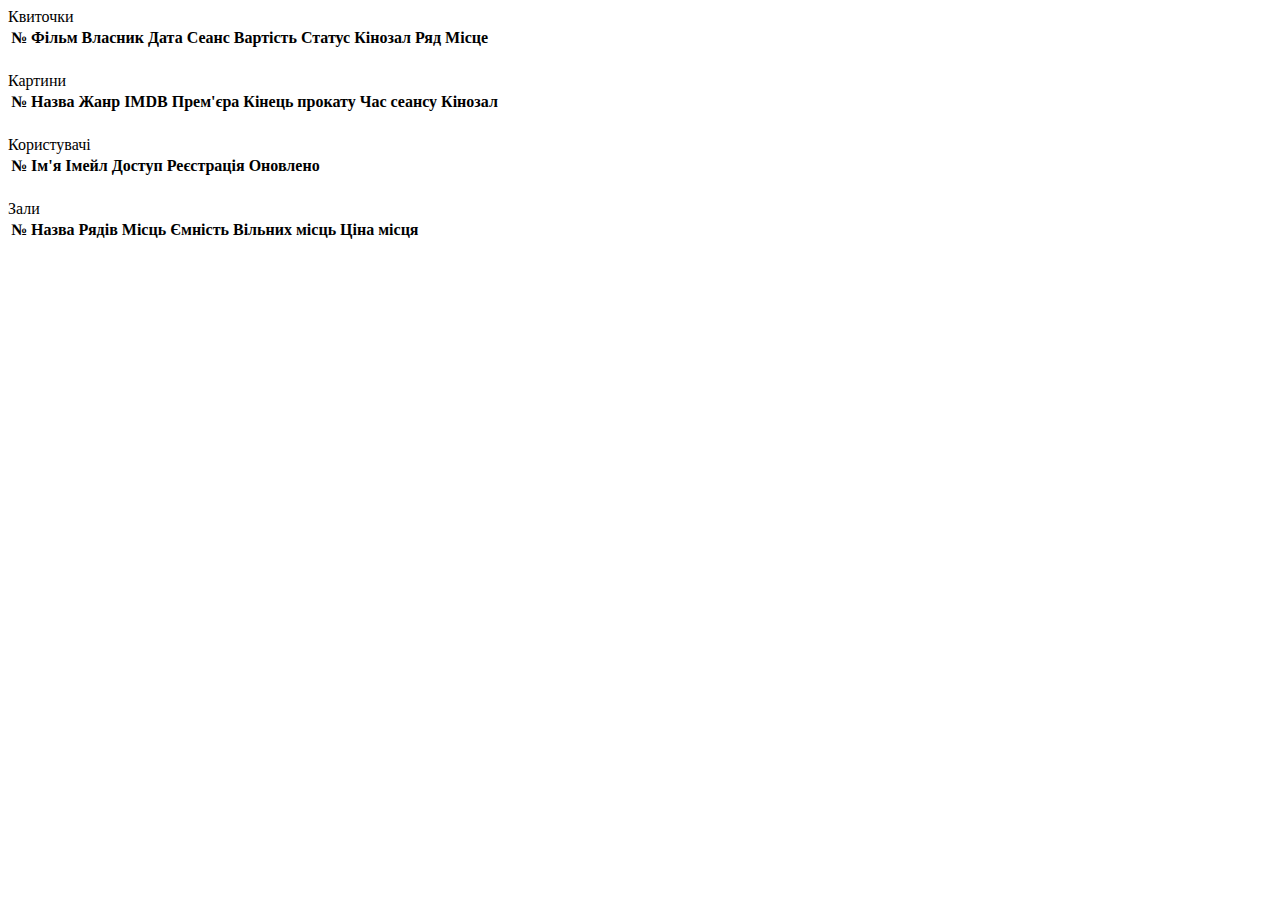
==== src/main/resources/templates/admin.html @ 569bda5f "refactored into admin page showing off relevant data" ====
<!DOCTYPE html>
<html lang="en" xmlns:th="http://www.thymeleaf.org" xmlns="http://www.w3.org/1999/html">
<head>
    <meta charset="UTF-8" content="application/json">
    <meta name="viewport"
          content="width=device-width, user-scalable=yes, initial-scale=1.0, maximum-scale=1.0, minimum-scale=1.0">
    <link rel="icon" href="/img/favicon.ico" type="image/x-icon">
    <link rel="preconnect" href="https://fonts.googleapis.com">
    <link rel="preconnect" href="https://fonts.gstatic.com" crossorigin>
    <link href="https://fonts.googleapis.com/css2?family=Arsenal:ital,wght@0,400;0,700;1,400;1,700&display=swap"
          rel="stylesheet">
    <link rel="stylesheet" th:href="@{/css/style.css}">


    <title>Theater2025 ::: Квиточки</title>
</head>
<body>
<div class="wrapper">
    <header>
    </header>

    <!--TICKETS LISTING SECTION-->

        <div class="tickets_header">Квиточки</div>
        <table class="tickets_table" th:unless="${ticketList.isEmpty}">

            <thead>
            <tr class="tickets_table_legend">
                <th>№</th>
                <th>Фільм</th>
                <th>Власник</th>
                <th>Дата</th>
                <th>Сеанс</th>
                <th>Вартість</th>
                <th>Статус</th>
                <th>Кінозал</th>
                <th>Ряд</th>
                <th>Місце</th>
            </tr>
            </thead>
            <tbody>
            <tr th:each="ticket : ${ticketList}">
                <td class="ticket_unit" th:text="${ticket.id}"></td>
                <td class="ticket_unit" th:text="${ticket.movie.name}"></td>
                <td class="ticket_unit" th:text="${ticket.user.name}"></td>
                <td class="ticket_unit" th:text="${ticket.scheduledOn}"></td>
                <td class="ticket_unit" th:text="${ticket.movie.schedule.timeSlot}"></td>
                <td class="ticket_unit" th:text="'₴'+${ticket.value}"></td>
                <td class="ticket_unit" th:text="${ticket.ticketStatus.str}"></td>
                <td class="ticket_unit" th:text="${ticket.hall.name}"></td>
                <td class="ticket_unit" th:text="${ticket.roww}"></td>
                <td class="ticket_unit" th:text="${ticket.seat}"></td>

                <!-- <td class="buttons_ticket_unit">
                    <form action="#" th:action="@{'/tickets/'+${ticket.id}}" th:method="delete">
                        <button type="submit" class="delete_ico_ticketlist">
                            <img th:src="@{/img/delete-button.png}" th:title="Видалити"/>
                        </button>
                    </form>
                </td>
                <td class="buttons_ticket_unit">
                    <a href="edit.html" th:href="@{'/edit/'+${ticket.id}+'/ticket'}">
                        <img class="edit_ico_ticketlist_in_tickets"
                             th:src="@{/img/edit-button.png}" th:title="Редагувати"/>
                    </a>
                </td>
                -->
            </tr>

            </tbody>
        </table>

    <br>

    <!--MOVIES LISTING SECTION-->

    <div class="movies_header">Картини</div>
    <table class="movies_table" th:unless="${movieList.isEmpty}">

        <thead>
        <tr class="movies_table_legend">
            <th>№</th>
            <th>Назва</th>
            <th>Жанр</th>
            <th>IMDB</th>
            <th>Прем'єра</th>
            <th>Кінець прокату</th>
            <th>Час сеансу</th>
            <th>Кінозал</th>
        </tr>
        </thead>
        <tbody>
        <tr th:each="movie : ${movieList}">
            <td class="movie_unit" th:text="${movie.id}"></td>
            <td class="movie_unit" th:text="${movie.name}"></td>
            <td class="movie_unit" th:text="${movie.genre.str}"></td>
            <td class="movie_unit" th:text="${movie.imdbIndex}"></td>
            <td class="movie_unit" th:text="${movie.premiereStart}"></td>
            <td class="movie_unit" th:text="${movie.showEnd}"></td>
            <td class="movie_unit" th:text="${movie.schedule.timeSlot}"></td>
            <td class="movie_unit" th:text="${movie.hall.name}"></td>

            <!-- <td class="buttons_ticket_unit">
                <form action="#" th:action="@{'/tickets/'+${ticket.id}}" th:method="delete">
                    <button type="submit" class="delete_ico_ticketlist">
                        <img th:src="@{/img/delete-button.png}" th:title="Видалити"/>
                    </button>
                </form>
            </td>
            <td class="buttons_ticket_unit">
                <a href="edit.html" th:href="@{'/edit/'+${ticket.id}+'/ticket'}">
                    <img class="edit_ico_ticketlist_in_tickets"
                         th:src="@{/img/edit-button.png}" th:title="Редагувати"/>
                </a>
            </td>
            -->
        </tr>

        </tbody>
    </table>


    <br>


    <!--USERS LISTING SECTION-->

    <div class="users_header">Користувачі</div>
    <table class="users_table" th:unless="${movieList.isEmpty}">

        <thead>
        <tr class="users_table_legend">
            <th>№</th>
            <th>Ім'я</th>
            <th>Імейл</th>
            <th>Доступ</th>
            <th>Реєстрація</th>
            <th>Оновлено</th>
        </tr>
        </thead>
        <tbody>
        <tr th:each="user : ${userList}">
            <td class="user_unit" th:text="${user.id}"></td>
            <td class="user_unit" th:text="${user.name}"></td>
            <td class="user_unit" th:text="${user.email}"></td>
            <td class="user_unit" th:text="${user.accessLevel.str}"></td>
            <td class="user_unit" th:text="${user.registerDate}"></td>
            <td class="user_unit" th:if = "${user.updateDate != 'NULL'}" th:text="${user.updateDate}"></td>

            <!-- <td class="buttons_ticket_unit">
                <form action="#" th:action="@{'/tickets/'+${ticket.id}}" th:method="delete">
                    <button type="submit" class="delete_ico_ticketlist">
                        <img th:src="@{/img/delete-button.png}" th:title="Видалити"/>
                    </button>
                </form>
            </td>
            <td class="buttons_ticket_unit">
                <a href="edit.html" th:href="@{'/edit/'+${ticket.id}+'/ticket'}">
                    <img class="edit_ico_ticketlist_in_tickets"
                         th:src="@{/img/edit-button.png}" th:title="Редагувати"/>
                </a>
            </td>
            -->
        </tr>

        </tbody>
    </table>

    <br>

    <!--HALLS LISTING SECTION-->

    <div class="users_header">Зали</div>
    <table class="users_table" th:unless="${hallList.isEmpty}">

        <thead>
        <tr class="users_table_legend">
            <th>№</th>
            <th>Назва</th>
            <th>Рядів</th>
            <th>Місць</th>
            <th>Ємність</th>
            <th>Вільних місць</th>
            <th>Ціна місця</th>
        </tr>
        </thead>
        <tbody>
        <tr th:each="hall : ${hallList}">
            <td class="user_unit" th:text="${hall.id}"></td>
            <td class="user_unit" th:text="${hall.name}"></td>
            <td class="user_unit" th:text="${hall.rowz}"></td>
            <td class="user_unit" th:text="${hall.seats}"></td>
            <td class="user_unit" th:text="${hall.seats * hall.rowz}"></td>
            <td class="user_unit" th:text="${hall.seats * hall.rowz - hall.getTicketListSize()}"></td>
            <td class="user_unit" th:text="${hall.seatPrice}"></td>

            <!-- <td class="buttons_ticket_unit">
                <form action="#" th:action="@{'/tickets/'+${ticket.id}}" th:method="delete">
                    <button type="submit" class="delete_ico_ticketlist">
                        <img th:src="@{/img/delete-button.png}" th:title="Видалити"/>
                    </button>
                </form>
            </td>
            <td class="buttons_ticket_unit">
                <a href="edit.html" th:href="@{'/edit/'+${ticket.id}+'/ticket'}">
                    <img class="edit_ico_ticketlist_in_tickets"
                         th:src="@{/img/edit-button.png}" th:title="Редагувати"/>
                </a>
            </td>
            -->
        </tr>

        </tbody>
    </table>


</div>
</body>
</html>
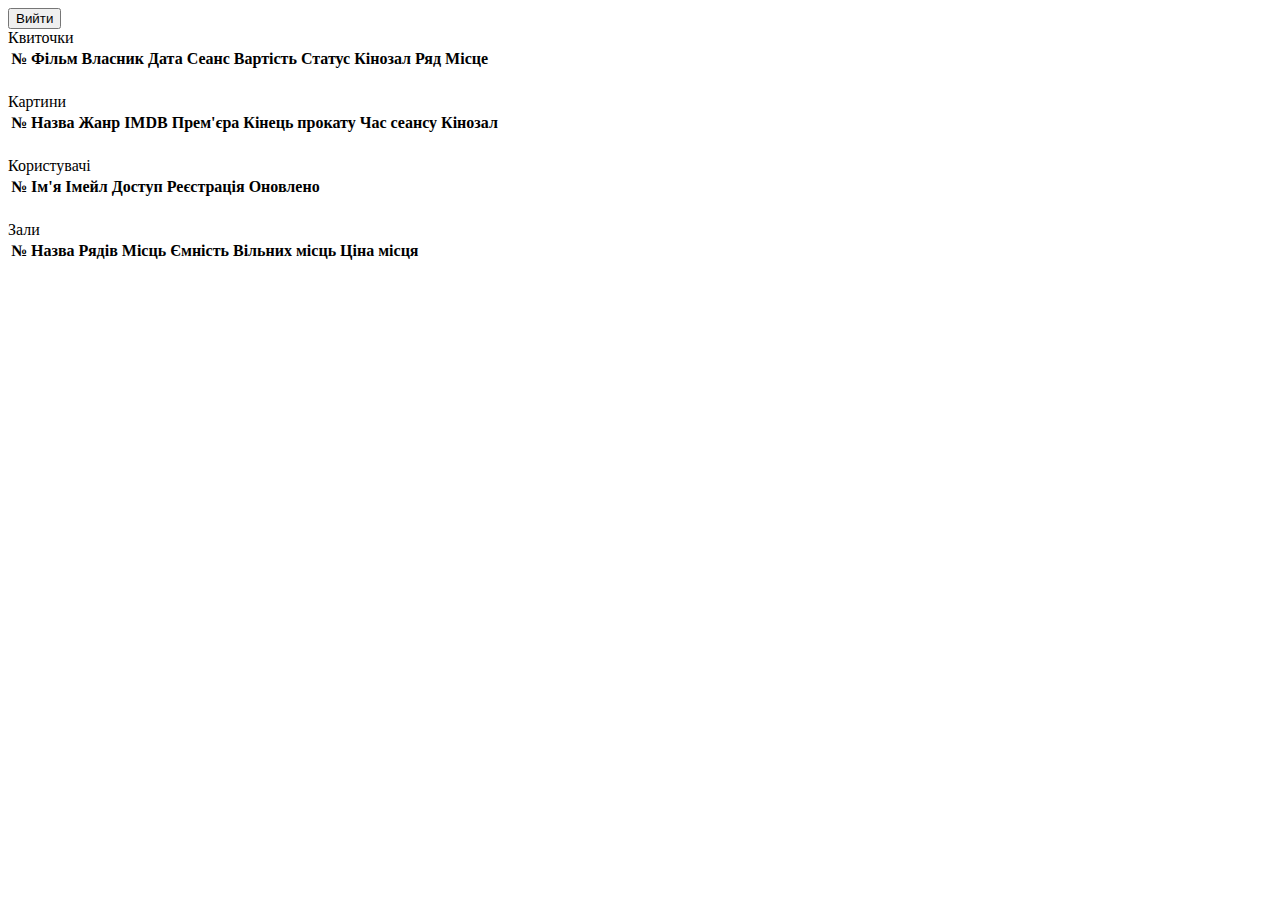
==== commit c539bdb7: "log4j2, logout button" ====
--- a/src/main/resources/templates/admin.html
+++ b/src/main/resources/templates/admin.html
@@ -12,10 +12,15 @@
     <link rel="stylesheet" th:href="@{/css/style.css}">
 
 
-    <title>Theater2025 ::: Квиточки</title>
+    <title>Theater2025 ::: Адмін</title>
 </head>
 <body>
 <div class="wrapper">
+    <div class = "email" th:text = "${email}">
+    </div>
+    <form action="#" th:method="post" th:action="@{'/login/logout'}">
+        <button type="submit" class="logout_button">Вийти</button>
+    </form>
     <header>
     </header>
 
@@ -43,7 +48,7 @@
                 <td class="ticket_unit" th:text="${ticket.id}"></td>
                 <td class="ticket_unit" th:text="${ticket.movie.name}"></td>
                 <td class="ticket_unit" th:text="${ticket.user.name}"></td>
-                <td class="ticket_unit" th:text="${ticket.scheduledOn}"></td>
+                <td class="ticket_unit" th:text="${#temporals.format(ticket.scheduledOn, 'dd-MM-yyyy')}"></td>
                 <td class="ticket_unit" th:text="${ticket.movie.schedule.timeSlot}"></td>
                 <td class="ticket_unit" th:text="'₴'+${ticket.value}"></td>
                 <td class="ticket_unit" th:text="${ticket.ticketStatus.str}"></td>
@@ -143,7 +148,7 @@
             <td class="user_unit" th:text="${user.id}"></td>
             <td class="user_unit" th:text="${user.name}"></td>
             <td class="user_unit" th:text="${user.email}"></td>
-            <td class="user_unit" th:text="${user.accessLevel.str}"></td>
+            <td class="user_unit" th:text="${user.accessLevel}"></td>
             <td class="user_unit" th:text="${user.registerDate}"></td>
             <td class="user_unit" th:if = "${user.updateDate != 'NULL'}" th:text="${user.updateDate}"></td>
 
